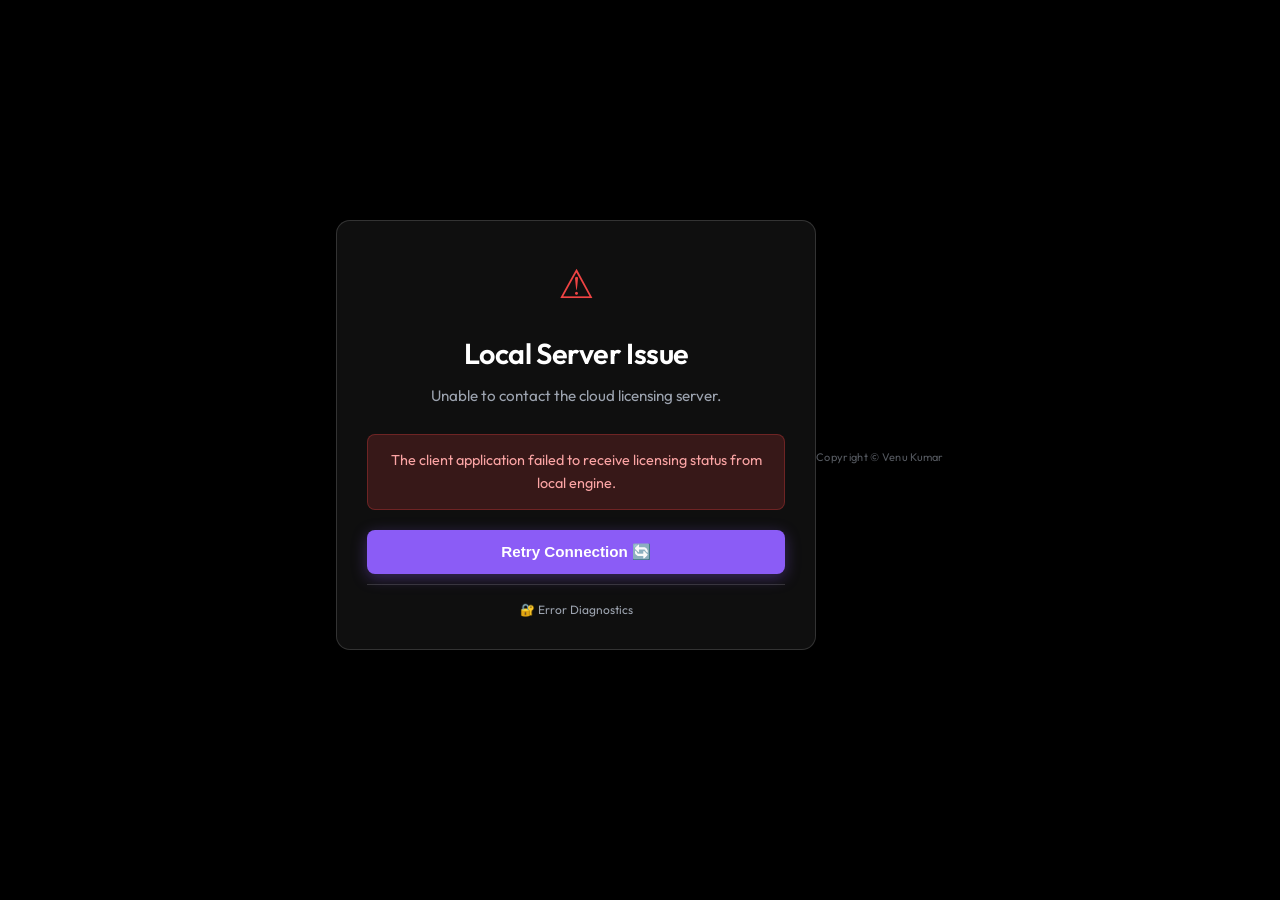
==== templates/index.html @ ab2b75ed "Add subtle Venu Kumar copyright branding footer to login, app sidebar, and review desk layout" ====
<!DOCTYPE html>
<html lang="en">
<head>
    <meta charset="UTF-8">
    <meta name="viewport" content="width=device-width, initial-scale=1.0">
    <title>Tally Automation Suite</title>
    <!-- Font fallback layout for robust offline operations -->
    <style>
        @import url('https://fonts.googleapis.com/css2?family=Outfit:wght@300;400;500;600;700&family=Plus+Jakarta+Sans:wght@300;400;500;600;700&display=swap');
    </style>
    <link rel="stylesheet" href="/static/css/style.css?v=2.2.3">
    <style>
        /* Tally selected row golden highlight */
        .review-row.tally-selected {
            background-color: #feebc8 !important; /* Soft warm orange-cream selection */
            color: #2d3748 !important;
        }
        .review-row:hover {
            background-color: #f7fafc;
        }
        /* Autocomplete dropdown styles */
        .ledger-autocomplete-item {
            padding: 8px 12px;
            cursor: pointer;
            border-bottom: 1px solid #eeeeee;
            font-size: 0.8rem;
            color: #333333;
            background: #ffffff;
            text-align: left;
        }
        .ledger-autocomplete-item:hover, .ledger-autocomplete-item.active {
            background-color: #002d5a;
            color: #ffffff;
        }

        /* Sidebar Minimized Mode for Review Desk */
        .app-layout.sidebar-minimized {
            grid-template-columns: 75px 1fr !important;
        }
        .app-layout.sidebar-minimized .app-sidebar {
            padding: 20px 8px !important;
            align-items: center;
        }
        .app-layout.sidebar-minimized .brand-text {
            display: none !important;
        }
        .app-layout.sidebar-minimized .nav-item span:not(.nav-icon) {
            display: none !important;
        }
        .app-layout.sidebar-minimized .nav-item {
            padding: 12px !important;
            justify-content: center;
            width: 100%;
        }
        .app-layout.sidebar-minimized .logo {
            margin: 0 auto;
        }
        .app-layout.sidebar-minimized .sidebar-footer {
            display: none !important;
        }

        /* Expand review pane to cover entire page padding and margins */
        .app-layout.review-mode-active .app-content {
            padding: 0 !important;
            overflow-y: hidden !important;
            height: 100vh !important;
        }

        /* Tally Button Panel Classes */
        .tally-btn-key {
            display: flex;
            width: 100%;
            background: #f4f6f9;
            border: 1px solid #cbd5e0;
            border-radius: 4px;
            margin-bottom: 6px;
            font-size: 0.78rem;
            cursor: pointer;
            overflow: hidden;
            text-align: left;
            box-shadow: 0 1px 2px rgba(0,0,0,0.05);
            padding: 0 !important;
        }
        .tally-btn-key:hover {
            background: #e2e8f0;
        }
        .tally-btn-shortcut {
            width: 45px;
            background: #cbd5e0;
            color: #2d3748;
            font-weight: bold;
            padding: 6px 4px;
            text-align: center;
            border-right: 1px solid #cbd5e0;
            font-family: monospace;
            flex-shrink: 0;
        }
        .tally-btn-label {
            flex: 1;
            padding: 6px 8px;
            color: #1a202c;
            font-weight: 500;
            white-space: nowrap;
            overflow: hidden;
            text-overflow: ellipsis;
        }

        /* Tally Modal Dialog Overlay styling */
        .tally-modal-overlay {
            position: fixed;
            top: 0;
            left: 0;
            right: 0;
            bottom: 0;
            background: rgba(0, 0, 0, 0.45);
            display: flex;
            justify-content: center;
            align-items: center;
            z-index: 1000;
        }
        .tally-modal-card {
            background: #ffffff;
            border: 2px solid #002d5a;
            border-radius: 6px;
            box-shadow: 0 4px 20px rgba(0, 0, 0, 0.25);
            width: 420px;
            padding: 16px 20px;
            color: #333333;
            text-align: left;
        }
        .tally-modal-header {
            font-weight: bold;
            color: #002d5a;
            border-bottom: 1px solid #e2e8f0;
            padding-bottom: 8px;
            margin-bottom: 12px;
            font-size: 0.92rem;
        }
        .tally-modal-body {
            margin-bottom: 15px;
            font-size: 0.85rem;
        }
        .tally-modal-body label {
            display: block;
            margin-bottom: 6px;
            font-weight: 500;
            color: #4a5568;
        }
        .tally-modal-body input, .tally-modal-body select {
            width: 100%;
            padding: 6px 10px;
            border: 1px solid #cccccc;
            border-radius: 4px;
            box-sizing: border-box;
            background: #ffffff;
            color: #333333;
            font-size: 0.85rem;
            margin-bottom: 10px;
        }
        .tally-modal-footer {
            display: flex;
            justify-content: flex-end;
            gap: 8px;
        }
        .tally-modal-footer button {
            padding: 6px 16px;
            font-size: 0.8rem;
            border-radius: 4px;
            cursor: pointer;
        }
    </style>
</head>
<body>

    <!-- ========================================== -->
    <!-- LICENSE ACTIVATION OVERLAY (LOCK SCREEN)   -->
    <!-- ========================================== -->
    <div id="license-overlay" class="overlay hidden">
        <!-- 1. LOADING STATUS SCREEN -->
        <div id="lic-state-loading" class="glass-card activation-box animate-fade-in">
            <div class="activation-header">
                <div class="spinner" style="border: 4px solid rgba(255, 255, 255, 0.05); width: 50px; height: 50px; border-radius: 50%; border-left-color: #8b5cf6; animation: spin 1s linear infinite; margin: 0 auto 20px auto;"></div>
                <h2>Checking Activation Status</h2>
                <p style="color: var(--text-muted);">Connecting to the cloud licensing server...</p>
            </div>
            <div class="activation-body" style="text-align: center;">
                <p>Establishing secure connection. This may take up to 60 seconds.</p>
                <div id="lic-loading-timer" style="font-size: 1.2rem; font-weight: bold; margin-top: 10px; color: #8b5cf6;">Connecting...</div>
            </div>
            <div class="activation-footer">
                <span>🔐 Cloud Licensing Protocol (v2.1.0)</span>
            </div>
        </div>

        <!-- 2. CONNECTION ERROR SCREEN -->
        <div id="lic-state-error" class="glass-card activation-box animate-fade-in hidden">
            <div class="activation-header">
                <span class="icon-pulse" style="color: #ef4444; font-size: 2.5rem; display: block; margin-bottom: 15px;">⚠️</span>
                <h2 id="lic-error-title">Connection Issue</h2>
                <p id="lic-error-subtitle" style="color: var(--text-muted);">Unable to contact the cloud licensing server.</p>
            </div>
            <div class="activation-body">
                <div id="lic-error-message" class="alert alert-danger" style="margin-bottom: 20px; word-break: break-word;">
                    Please check your internet connection and try again.
                </div>
                <button class="btn btn-primary btn-block" onclick="retryLicenseConnection()">Retry Connection 🔄</button>
            </div>
            <div class="activation-footer">
                <span>🔐 Error Diagnostics</span>
            </div>
        </div>

        <!-- 3. UNIFIED LICENSING PORTAL (LOGIN, REGISTER CONSOLES) -->
        <div id="lic-state-portal" class="glass-card activation-box animate-fade-in hidden" style="max-width: 460px; width: 100%; padding: 24px 30px;">
            <div class="activation-header" style="margin-bottom: 15px;">
                <h2 style="font-weight: 600; font-size: 1.35rem; letter-spacing: -0.5px;">Tally Automation Suite</h2>
                <p style="color: var(--text-muted); font-size: 0.85rem; margin-bottom: 0;">Licensing & Activation Control Portal</p>
            </div>
            
            <!-- PORTAL NAVIGATION TABS -->
            <div class="portal-tabs" style="display: flex; gap: 8px; margin-bottom: 15px; border-bottom: 1px solid rgba(255,255,255,0.08); padding-bottom: 8px;">
                <button class="portal-tab-btn active" id="btn-tab-login" onclick="switchLandingTab('landing-login')" style="flex: 1; padding: 8px; background: none; border: none; color: var(--text-muted); cursor: pointer; font-weight: 500; font-size: 0.85rem; border-radius: 6px; transition: all 0.2s;">
                    Login Console
                </button>
                <button class="portal-tab-btn" id="btn-tab-register" onclick="switchLandingTab('landing-register')" style="flex: 1; padding: 8px; background: none; border: none; color: var(--text-muted); cursor: pointer; font-weight: 500; font-size: 0.85rem; border-radius: 6px; transition: all 0.2s;">
                    Register Console
                </button>
            </div>
            
            <div class="activation-body" style="min-height: 250px; display: flex; flex-direction: column; justify-content: space-between;">
                <!-- CONSOLE 1: LOGIN CONSOLE -->
                <div id="landing-login" class="landing-tab-content">
                    <div style="text-align: center; margin-bottom: 15px;">
                        
                        <h3 style="font-size: 1.1rem; color: #ffffff; margin-bottom: 8px;">Customer Log In</h3>
                        <p style="color: var(--text-muted); font-size: 0.85rem; line-height: 1.4;">
                            Enter your License Key below to activate and log in.
                        </p>
                    </div>

                    <div class="form-group" style="margin-bottom: 15px;">
                        <label for="lic-user-key" style="font-size: 0.75rem; text-align: left; display: block; margin-bottom: 4px; color: var(--text-muted);">License Key / ID</label>
                        <input type="text" id="lic-user-key" placeholder="Enter License Key (e.g. LIC-...)" style="width: 100%; box-sizing: border-box; text-align: left; padding: 10px; border-radius: 6px; background: rgba(0,0,0,0.2); border: 1px solid rgba(255,255,255,0.1); color: white; font-size: 0.9rem;">
                    </div>
                    
                    <div style="margin-top: 15px;">
                        <button id="lic-verify-btn" class="btn btn-primary btn-block" onclick="verifyDeviceLogin()" style="padding: 12px;">Verify & Log In</button>
                    </div>
                    <div id="login-console-status" class="alert alert-info hidden animate-fade-in" style="margin-top: 15px; font-size: 0.85rem; text-align: center;"></div>
                </div>
                
                <!-- CONSOLE 2: REGISTER CONSOLE -->
                <div id="landing-register" class="landing-tab-content hidden">
                    <div style="text-align: center; margin-bottom: 12px;">
                        <span style="font-size: 1.8rem; display: block; margin-bottom: 4px;"></span>
                        <h3 style="font-size: 1.05rem; color: #ffffff; margin-bottom: 2px;">Request Activation</h3>
                        <p style="color: var(--text-muted); font-size: 0.78rem; line-height: 1.3; margin-bottom: 8px;">
                            Enter your details below to request a subscription license.
                        </p>
                    </div>

                    <!-- Row 1: Two Columns (Full Name & Phone Number) -->
                    <div style="display: flex; gap: 10px; margin-bottom: 8px;">
                        <div class="form-group" style="flex: 1;">
                            <label for="reg-user-name" style="font-size: 0.7rem; text-align: left; display: block; margin-bottom: 2px; color: var(--text-muted);">Full Name</label>
                            <input type="text" id="reg-user-name" placeholder="Enter your name" style="width: 100%; box-sizing: border-box; text-align: left; padding: 7px 10px; border-radius: 6px; background: rgba(0,0,0,0.2); border: 1px solid rgba(255,255,255,0.1); color: white; font-size: 0.82rem;">
                        </div>
                        <div class="form-group" style="flex: 1;">
                            <label for="reg-user-phone" style="font-size: 0.7rem; text-align: left; display: block; margin-bottom: 2px; color: var(--text-muted);">Phone Number</label>
                            <input type="text" id="reg-user-phone" placeholder="Enter 10-digit phone number" style="width: 100%; box-sizing: border-box; text-align: left; padding: 7px 10px; border-radius: 6px; background: rgba(0,0,0,0.2); border: 1px solid rgba(255,255,255,0.1); color: white; font-size: 0.82rem;">
                        </div>
                    </div>

                    <!-- Row 2: Full Width (Email Address) -->
                    <div class="form-group" style="margin-bottom: 8px;">
                        <label for="reg-user-email" style="font-size: 0.7rem; text-align: left; display: block; margin-bottom: 2px; color: var(--text-muted);">Email Address</label>
                        <input type="email" id="reg-user-email" placeholder="Enter email address" style="width: 100%; box-sizing: border-box; text-align: left; padding: 7px 10px; border-radius: 6px; background: rgba(0,0,0,0.2); border: 1px solid rgba(255,255,255,0.1); color: white; font-size: 0.82rem;">
                    </div>
                    
                    <!-- Row 3: Full Width (Machine fingerprint) -->
                    <div class="signature-container" style="margin-bottom: 10px;">
                        <label style="font-size: 0.7rem; color: var(--text-muted);">Machine Fingerprint (Auto-Filled):</label>
                        <div class="signature-badge" style="display: flex; align-items: center; justify-content: space-between; background: rgba(255,255,255,0.03); padding: 5px 8px; border-radius: 6px; border: 1px solid rgba(255,255,255,0.08); margin-top: 2px;">
                            <span id="machine-sig-display" style="font-family: monospace; font-size: 0.85rem; color: #ffffff; letter-spacing: 0.5px;">FETCHING-SIG...</span>
                            <button onclick="copySignature()" title="Copy Signature" class="btn-copy" style="background: none; border: none; color: var(--text-muted); cursor: pointer; padding: 2px; display: flex; align-items: center;">
                                <svg viewBox="0 0 24 24" width="12" height="12" stroke="currentColor" stroke-width="2" fill="none" stroke-linecap="round" stroke-linejoin="round"><rect x="9" y="9" width="13" height="13" rx="2" ry="2"></rect><path d="M5 15H4a2 2 0 0 1-2-2V4a2 2 0 0 1 2-2h9a2 2 0 0 1 2 2v1"></path></svg>
                            </button>
                        </div>
                    </div>
                    
                    <div style="display: flex; gap: 8px; margin-bottom: 8px;">
                        <button class="btn btn-primary" id="btn-request-register" onclick="requestRegistration()" style="flex: 1; padding: 9px; font-size: 0.82rem;">Request Registration</button>
                    </div>
                    <div id="register-console-status" class="alert alert-info hidden animate-fade-in" style="margin-top: 8px; font-size: 0.78rem; text-align: center; padding: 8px;"></div>
                </div>
            </div>
            
            <div class="activation-footer" style="margin-top: 15px; border-top: 1px solid rgba(255,255,255,0.05); padding-top: 10px; display: flex; justify-content: space-between; font-size: 0.7rem; color: var(--text-muted);">
                <span>🔐 Secure Licensing Protocol</span>
                <span>v2.1.0</span>
            </div>
        </div>

        <!-- Subtle Copyright under the portal -->
        <div style="text-align: center; color: var(--text-muted); font-size: 11px; margin-top: 15px; font-weight: 400; opacity: 0.55; letter-spacing: 0.3px; user-select: none;">
            Copyright &copy; Venu Kumar
        </div>
    </div>

    <!-- ========================================== -->
    <!-- MAIN APPLICATION WORKSPACE                 -->
    <!-- ========================================== -->
    <div id="app-workspace" class="app-layout hidden">
        
        <!-- SIDEBAR NAVIGATION -->
        <aside class="app-sidebar">
            <div class="brand">
                <div class="logo">🎛️</div>
                <div class="brand-text">
                    <h1>Tally Suite</h1>
                    <span>AUTOMATION ENGINE</span>
                </div>
            </div>
            
            <nav class="sidebar-nav">
                <a href="#bank-tab" class="nav-item active" onclick="switchTab('bank-tab')">
                    <span class="nav-icon" style="font-weight: bold; width: 20px; display: inline-block; text-align: center;">B</span>
                    <span>Bank Statement</span>
                </a>
                <a href="/review" class="nav-item">
                    <span class="nav-icon" style="font-weight: bold; width: 20px; display: inline-block; text-align: center;">R</span>
                    <span>Review Desk</span>
                </a>

                <a href="#cash-tab" class="nav-item" onclick="switchTab('cash-tab')">
                    <span class="nav-icon" style="font-weight: bold; width: 20px; display: inline-block; text-align: center;">A</span>
                    <span>Ashramam Ledger</span>
                </a>
                <a href="#formats-tab" class="nav-item" onclick="switchTab('formats-tab')">
                    <span class="nav-icon" style="font-weight: bold; width: 20px; display: inline-block; text-align: center;">F</span>
                    <span>Supported Formats</span>
                </a>
                <a href="#lexicon-tab" class="nav-item" onclick="switchTab('lexicon-tab')">
                    <span class="nav-icon" style="font-weight: bold; width: 20px; display: inline-block; text-align: center;">D</span>
                    <span>Name Translation Dictionary</span>
                </a>
                <a href="#license-tab" class="nav-item" onclick="switchTab('license-tab')">
                    <span class="nav-icon" style="font-weight: bold; width: 20px; display: inline-block; text-align: center;">L</span>
                    <span>License & Status</span>
                </a>
            </nav>
            
            <div class="sidebar-footer" style="display: flex; flex-direction: column; gap: 8px;">
                <div class="user-status-widget" style="margin-bottom: 0;">
                    <div class="status-indicator"></div>
                    <div>
                        <p class="status-title">Activated Copy</p>
                        <p id="license-expiry-side" class="status-sub">Lifetime</p>
                    </div>
                </div>
                <div style="font-size: 10px; color: var(--text-muted); opacity: 0.55; text-align: center; margin-top: 2px; font-weight: 400; letter-spacing: 0.3px; user-select: none;">
                    Copyright &copy; Venu Kumar
                </div>
            </div>
        </aside>

        <!-- MAIN WINDOW VIEWPORT -->
        <main class="app-content">
            
            <!-- SECTION 1: BANK STATEMENT CONVERTER -->
            <section id="bank-tab" class="tab-pane active animate-fade-in">
                <header class="section-header">
                    <h2>Bank Statement to Tally Converter</h2>
                    <p>Load your State Bank of India (SBI) or Bank of Baroda (BOB) bank statements and convert them to Tally XML files for easy import.</p>
                </header>
                
                <div class="grid-2-1">
                    <!-- LEFT COLUMN: INPUT CONTROLS -->
                    <div class="glass-card">
                        <h3>1. Import Settings</h3>
                        <div class="form-grid">
                            <div class="form-group">
                                <label for="bank-type-select">Select Bank</label>
                                <select id="bank-type-select" onchange="handleBankTypeChange()">
                                    <option value="State Bank of India (SBI)">State Bank of India (SBI)</option>
                                    <option value="Bank of Baroda (BOB)">Bank of Baroda (BOB)</option>
                                    <option value="Axis Bank">Axis Bank</option>
                                    <option value="Hybrid Generic">Hybrid Generic (NEW)</option>
                                </select>
                            </div>
                            
                            <div class="form-group hidden" id="hybrid-layout-group">
                                <label for="hybrid-layout-select">Saved Layout Template</label>
                                <select id="hybrid-layout-select" onchange="applySavedLayout()">
                                    <option value="">-- No Layout (Auto-Detect) --</option>
                                </select>
                            </div>
                            
                            <div class="form-group">
                                <label for="strategy-select">Conversion Mode</label>
                                <select id="strategy-select" onchange="toggleDateFilter('bank')">
                                    <option value="Full bank statement">Full bank statement</option>
                                    <option value="Incomplete statement (Continuation)">Incomplete statement (Continuation)</option>
                                </select>
                            </div>
                            
                            <div id="bank-date-filter-group" class="form-group hidden">
                                <label for="bank-cutoff-date">Start Date (Convert transactions on or after this date)</label>
                                <input type="date" id="bank-cutoff-date" value="2025-04-01">
                            </div>

                            <div id="bank-prev-balance-group" class="form-group">
                                <label for="bank-prev-balance">Opening / Previous Balance</label>
                                <input type="text" id="bank-prev-balance" placeholder="0.00" value="0.00">
                            </div>
                        </div>

                        <div class="divider"></div>

                        <h3>2. Select Bank Statement PDF</h3>
                        <div id="bank-dropzone" class="dropzone">
                            <input type="file" id="bank-file-input" accept=".pdf" class="hidden-input" onchange="handleFileSelect('bank')">
                            <div class="dropzone-text">
                                <span class="dropzone-icon">📥</span>
                                <p class="dropzone-title">Drag & drop your bank statement PDF here</p>
                                <p class="dropzone-sub">or click to browse your folders</p>
                            </div>
                            <div id="bank-file-badge" class="file-badge hidden">
                                <span class="file-icon">📄</span>
                                <span id="bank-file-name" class="file-name">filename.pdf</span>
                                <button onclick="clearFile('bank')" class="btn-clear">&times;</button>
                            </div>
                        </div>

                        <div class="divider"></div>

                        <div class="form-grid">
                            <div class="form-group">
                                <label for="bank-debit-ledger">Bank Ledger Name (as written in Tally Prime)</label>
                                <input type="text" id="bank-debit-ledger" placeholder="e.g. STATE BANK OF INDIA" value="STATE BANK OF INDIA">
                            </div>
                            <div class="form-group">
                                <label for="bank-credit-ledger">Transaction Ledger Name (as written in Tally Prime)</label>
                                <input type="text" id="bank-credit-ledger" placeholder="e.g. Suspense" value="Suspense">
                            </div>
                        </div>
                        
                        <div class="actions-bar">
                            <button id="btn-convert-bank" class="btn btn-primary btn-block" onclick="runBankConversion()">
                                <span id="bank-btn-text">Convert PDF to Tally XML </span>
                                <span id="bank-spinner" class="spinner-small hidden"></span>
                            </button>
                        </div>
                    </div>

                    <!-- RIGHT COLUMN: QUICK INFO -->
                    <div class="sidebar-info">
                        <div class="glass-card gradient-border-card">
                            <h3>🔍 Automatic Safety Checks</h3>
                            <p>This app does not guess text. It reads the direct text inside the PDF and runs 3 automatic checks to ensure 100% accuracy:</p>
                            <ul class="benefit-list">
                                <li><strong>1. Total Amount Check:</strong> Double checks that transaction counts and overall totals match the PDF exactly.</li>
                                <li><strong>2. Line-by-Line Check:</strong> Inspects dates, amounts, and directions (Deposits/Withdrawals) for every entry.</li>
                                <li><strong>3. Order Check (No Skips):</strong> Prevents duplicate entries or skipped lines in Tally.</li>
                            </ul>
                        </div>
                        <div class="glass-card status-msg-box" id="bank-status-info">
                            <p class="neutral-status">Waiting for bank statement file...</p>
                        </div>
                    </div>
                </div>

                <!-- BOTTOM AREA: RESULTS DISPLAY -->
                <div id="bank-results" class="results-container hidden animate-fade-in">
                    <div class="glass-card">
                        <div class="results-header">
                            <h3> Conversion Summary & Check Results</h3>
                            <span class="badge success" id="bank-audit-badge">VERIFIED & MATCHED</span>
                        </div>
                        
                        <div class="metrics-strip">
                            <div class="metric-card">
                                <span class="metric-label">Total Transactions</span>
                                <span class="metric-value" id="m-bank-count">0</span>
                            </div>
                            <div class="metric-card">
                                <span class="metric-label">Total Deposits (Incoming Money)</span>
                                <span class="metric-value text-success" id="m-bank-inflow">₹ 0.00</span>
                            </div>
                            <div class="metric-card">
                                <span class="metric-label">Total Withdrawals (Outgoing Money)</span>
                                <span class="metric-value text-danger" id="m-bank-outflow">₹ 0.00</span>
                            </div>
                            <div class="metric-card">
                                <span class="metric-label">Calculated Closing Balance</span>
                                <span class="metric-value" id="m-bank-closing">₹ 0.00</span>
                            </div>
                        </div>

                        <div class="divider"></div>

                        <!-- EXPORT DESK -->
                        <div class="export-deck">
                            <div class="export-widget">
                                <h4>XML File for Tally Import</h4>
                                <p>Ready-to-use XML file to import directly into your Tally Prime books.</p>
                                <button onclick="triggerDownload('xml_bank')" class="btn btn-primary btn-block">Download Tally XML (.xml)</button>
                            </div>
                            <div class="export-widget">
                                <h4>Excel File for Checking</h4>
                                <p>An Excel spreadsheet to preview transactions, ledger assignments, and running balances.</p>
                                <button onclick="triggerDownload('xlsx_bank')" class="btn btn-secondary btn-block">Download Excel Preview (.xlsx)</button>
                            </div>
                        </div>

                        <div class="divider"></div>

                        <!-- TALLY PRIME VOUCHER PREVIEW -->
                        <div class="table-section">
                            <h4>Tally Prime Voucher View & Analysis</h4>
                            <p style="font-size: 0.78rem; color: var(--text-muted); margin-bottom: 12px;">Simulates how transaction journals will render and calculate inside Tally Prime.</p>
                            
                            <!-- View Selector Tabs -->
                            <div class="view-tabs" style="display: flex; gap: 8px; margin-bottom: 12px; border-bottom: 1px solid rgba(255,255,255,0.06); padding-bottom: 8px;">
                                <button class="btn btn-secondary btn-sm active" id="btn-tally-view-vouchers" onclick="switchTallyPreviewTab('vouchers')" style="font-size: 0.75rem; padding: 4px 10px;">All Vouchers</button>
                                <button class="btn btn-secondary btn-sm" id="btn-tally-view-monthly" onclick="switchTallyPreviewTab('monthly')" style="font-size: 0.75rem; padding: 4px 10px;">Monthly Summary Analysis</button>
                            </div>

                            <!-- TAB 1: ALL VOUCHERS -->
                            <div id="tally-tab-vouchers-container" class="table-wrapper" style="max-height: 400px; overflow-y: auto;">
                                <table id="bank-tally-preview-table">
                                    <thead>
                                        <tr>
                                            <th>Date</th>
                                            <th>Particulars</th>
                                            <th>Vch Type</th>
                                            <th>Vch No.</th>
                                            <th>Debit</th>
                                            <th>Credit</th>
                                        </tr>
                                    </thead>
                                    <tbody>
                                        <!-- Injected dynamically by JS -->
                                    </tbody>
                                </table>
                            </div>

                            <!-- TAB 2: DYNAMIC MONTHLY SUMMARY -->
                            <div id="tally-tab-monthly-container" class="table-wrapper hidden" style="max-height: 400px; overflow-y: auto;">
                                <table id="bank-dynamic-monthly-table">
                                    <thead>
                                        <tr>
                                            <th>Month</th>
                                            <th>Received (Debit)</th>
                                            <th>Spent (Credit)</th>
                                            <th>Closing Balance</th>
                                        </tr>
                                    </thead>
                                    <tbody>
                                        <!-- Injected dynamically by JS -->
                                    </tbody>
                                </table>
                            </div>
                        </div>

                        <div class="divider"></div>

                        <!-- MONTHLY BAR CHART -->
                        <div class="chart-section">
                            <h4> Monthly Inflow vs Outflow Comparison</h4>
                            <div class="chart-container" id="bank-chart-canvas">
                                <!-- SVG Chart injected here -->
                            </div>
                        </div>

                        <div class="divider"></div>

                        <!-- LEDGER DATAGRID -->
                        <div class="table-section">
                            <h4> Month-by-Month Summary Table</h4>
                            <div class="table-wrapper">
                                <table id="bank-summary-table">
                                    <thead>
                                        <tr>
                                            <th>Month</th>
                                            <th>Transaction Count</th>
                                            <th>Opening Balance</th>
                                            <th>Received (₹)</th>
                                            <th>Spent (₹)</th>
                                            <th>Closing Balance</th>
                                            <th>Verification Check</th>
                                        </tr>
                                    </thead>
                                    <tbody>
                                        <!-- Rows injected by JavaScript -->
                                    </tbody>
                                </table>
                            </div>
                        </div>
                    </div>
                </div>
            </section>


            <!-- SECTION 2: ASHRAMAM CASH RECEIPTS LEDGER -->
            <section id="cash-tab" class="tab-pane hidden animate-fade-in">
                <header class="section-header">
                    <h2>Ashramam Cash Receipts</h2>
                    <p>Upload cash receipts files, automatically translate names from Telugu to English, and review translation lists.</p>
                </header>

                <div class="grid-2-1">
                    <!-- LEFT COLUMN: INPUT CONTROLS -->
                    <div class="glass-card">
                        <h3>1. Import Settings</h3>
                        <div class="form-grid">
                            <div class="form-group">
                                <label for="cash-cutoff-date">Convert entries from this date onwards</label>
                                <input type="date" id="cash-cutoff-date" value="2025-04-01">
                            </div>
                            <div class="form-group">
                                <label for="cash-debit-ledger">Debit Ledger (Cash Account)</label>
                                <input type="text" id="cash-debit-ledger" value="Cash">
                            </div>
                            <div class="form-group">
                                <label for="cash-credit-ledger">Credit Ledger (Donation Ledger)</label>
                                <input type="text" id="cash-credit-ledger" value="Annadana Prasadam Donations Received">
                            </div>
                        </div>

                        <div class="divider"></div>

                        <h3>2. Select Receipts Excel File (.xlsx / .csv)</h3>
                        <div id="cash-dropzone" class="dropzone">
                            <input type="file" id="cash-file-input" accept=".xlsx, .xls, .csv" class="hidden-input" onchange="handleFileSelect('cash')">
                            <div class="dropzone-text">
                                <span class="dropzone-icon">📁</span>
                                <p class="dropzone-title">Drag & drop your Excel cash sheet here</p>
                                <p class="dropzone-sub">or click to browse your folders</p>
                            </div>
                            <div id="cash-file-badge" class="file-badge hidden">
                                <span class="file-icon"></span>
                                <span id="cash-file-name" class="file-name">ledger.xlsx</span>
                                <button onclick="clearFile('cash')" class="btn-clear">&times;</button>
                            </div>
                        </div>
                        
                        <div class="actions-bar">
                            <button id="btn-convert-cash" class="btn btn-primary btn-block" onclick="runCashConversion()">
                                <span id="cash-btn-text">Convert Receipts to Tally </span>
                                <span id="cash-spinner" class="spinner-small hidden"></span>
                            </button>
                        </div>
                    </div>

                    <!-- RIGHT COLUMN: TRANSLATION INFO -->
                    <div class="sidebar-info">
                        <div class="glass-card gradient-border-card">
                            <h3>📜 Telugu to English Translation</h3>
                            <p>The system automatically translates donor names written in Telugu script to English letters.</p>
                            <p>Any names that look unusual or need careful spelling checks are shown below for you to review and correct if needed.</p>
                        </div>
                        <div class="glass-card status-msg-box" id="cash-status-info">
                            <p class="neutral-status">Waiting for cash receipts file...</p>
                        </div>
                    </div>
                </div>

                <!-- BOTTOM AREA: TRANSLATION DESK & RESULTS -->
                <div id="cash-results" class="results-container hidden animate-fade-in">
                    <!-- TRANSLATION WORKSPACE -->
                    <div class="glass-card" id="translation-desk-card">
                        <h3> Name Translation Review Desk</h3>
                        <p class="card-desc">Review and correct Telugu-to-English translations from the spreadsheet before saving your final files.</p>
                        
                        <div class="tabs-sub">
                            <button class="btn-subtab active" onclick="switchSubTab('subtab-critical')">
                                ⚠️ Names Needing Review (<span id="count-critical-flags">0</span>)
                            </button>
                            <button class="btn-subtab" onclick="switchSubTab('subtab-all')">
                                🗂️ View All Mapped Names (<span id="count-all-donors">0</span>)
                            </button>
                        </div>

                        <!-- SUBTAB 1: NAMES NEEDING REVIEW -->
                        <div id="subtab-critical" class="subtab-pane active">
                            <div class="alert alert-info">
                                💡 <strong>Spelling review:</strong> Review accented characters or long names. Correcting a name will update your name translation dictionary for future conversions.
                            </div>
                            <div class="table-editor-wrapper">
                                <table id="cash-flags-table">
                                    <thead>
                                        <tr>
                                            <th>Original Telugu Input</th>
                                            <th>English Translation (Editable)</th>
                                        </tr>
                                    </thead>
                                    <tbody>
                                        <!-- Editable rows injected here -->
                                    </tbody>
                                </table>
                            </div>
                        </div>

                        <!-- SUBTAB 2: ALL DIRECTORY REVIEW -->
                        <div id="subtab-all" class="subtab-pane hidden">
                            <div class="search-bar-container">
                                <input type="text" id="directory-search-input" placeholder="Search names..." onkeyup="filterDirectoryTable()">
                            </div>
                            <div class="table-editor-wrapper">
                                <table id="cash-directory-table">
                                    <thead>
                                        <tr>
                                            <th>Original Telugu Input</th>
                                            <th>English Translation (Editable)</th>
                                        </tr>
                                    </thead>
                                    <tbody>
                                        <!-- Editable rows injected here -->
                                    </tbody>
                                </table>
                            </div>
                        </div>

                        <div class="actions-bar mt-2">
                            <button class="btn btn-secondary" onclick="saveTranslationDesk()">
                                Save Changes & Update List 💾
                            </button>
                        </div>
                    </div>

                    <!-- METRICS & EXPORTS -->
                    <div class="glass-card">
                        <div class="results-header">
                            <h3> Ingested Cash Data Metrics</h3>
                            <span class="badge success">🟢 INGESTED SUCCESSFULLY</span>
                        </div>

                        <div class="metrics-strip">
                            <div class="metric-card">
                                <span class="metric-label">Voucher Receipts Created</span>
                                <span class="metric-value" id="m-cash-count">0</span>
                            </div>
                            <div class="metric-card">
                                <span class="metric-label">Cumulative Money In</span>
                                <span class="metric-value text-success" id="m-cash-total">₹ 0.00</span>
                            </div>
                        </div>

                        <div class="divider"></div>

                        <!-- DOWNLOAD DECKS -->
                        <div class="export-deck">
                            <div class="export-widget">
                                <h4>Tally XML Receipts File</h4>
                                <p>Ready-to-use XML file containing all cash receipts to import into Tally.</p>
                                <button onclick="triggerDownload('xml_cash')" class="btn btn-primary btn-block">Download Receipts XML (.xml)</button>
                            </div>
                            <div class="export-widget">
                                <h4>Excel Preview Workbook</h4>
                                <p>Excel file showing transactions separated by month for verification.</p>
                                <button onclick="triggerDownload('xlsx_cash')" class="btn btn-secondary btn-block">Download Excel Preview (.xlsx)</button>
                            </div>
                        </div>

                        <div class="divider"></div>

                        <!-- CHART -->
                        <div class="chart-section">
                            <h4> Month-by-Month Receipts Collections</h4>
                            <div class="chart-container" id="cash-chart-canvas">
                                <!-- SVG Chart injected by JS -->
                            </div>
                        </div>

                        <div class="divider"></div>

                        <!-- DATAGRID -->
                        <div class="table-section">
                            <h4> Monthly Collections Summary Table</h4>
                            <div class="table-wrapper">
                                <table id="cash-summary-table">
                                    <thead>
                                        <tr>
                                            <th>Month</th>
                                            <th>Transaction Count</th>
                                            <th>Amount Collected (₹)</th>
                                            <th>Verification Status</th>
                                        </tr>
                                    </thead>
                                    <tbody>
                                        <!-- Injected by JS -->
                                    </tbody>
                                </table>
                            </div>
                        </div>
                    </div>
                </div>
            </section>

            <!-- SECTION 3: SUPPORTED FORMATS -->
            <section id="formats-tab" class="tab-pane hidden animate-fade-in">
                <header class="section-header">
                    <h2>Supported Formats Guide</h2>
                    <p>Learn which bank statement formats and Excel layouts are supported by the converter engine.</p>
                </header>

                <div class="alert alert-danger" style="margin-bottom: 25px; border-left: 5px solid #ef4444; background: rgba(239, 68, 68, 0.1); padding: 15px; border-radius: 8px;">
                    <strong>Text-Copyable PDFs ONLY (No Scanned Documents):</strong> Only upload digital PDFs where you can select and copy the text. Scanned images, mobile phone photos, or photocopy PDFs are NOT supported because this app runs offline and does not use visual character guessing (OCR).
                </div>

                <div class="glass-card" style="margin-bottom: 25px;">
                    <h3> Bank of Baroda (BOB) Statements</h3>
                    <p>The app supports standard BOB digital e-statements. The system reads them using these rules:</p>
                    <ul class="benefit-list" style="margin-left: 20px; margin-top: 10px;">
                        <li><strong>Date Format:</strong> Must be in the format <code>DD-MM-YYYY</code> (e.g. <code>02-04-2025</code>).</li>
                        <li><strong>Columns:</strong> The statement must have columns for: Transaction Date, Value Date, Description/Narration, Amount (Withdrawal/Deposit), and Running Balance.</li>
                        <li><strong>Running Balance:</strong> Running balance must end with a clean <code>Cr</code> or <code>Dr</code> marker.</li>
                        <li><strong>Opening Balance:</strong> The parser searches for the exact phrase "Opening Balance" to extract the starting balance.</li>
                    </ul>
                </div>

                <div class="glass-card" style="margin-bottom: 25px;">
                    <h3> State Bank of India (SBI) Statements</h3>
                    <p>The system automatically supports <strong>4 different formats</strong> of digital SBI statements:</p>
                    
                    <div style="display: grid; grid-template-columns: 1fr 1fr; gap: 20px; margin-top: 15px;">
                        <div style="background: rgba(255, 255, 255, 0.02); padding: 15px; border-radius: 8px; border: 1px solid rgba(255, 255, 255, 0.05);">
                            <h4 style="color: #8b5cf6; margin-top: 0;">1. Corporate Tabular Format (Branch Code)</h4>
                            <p style="font-size: 0.9rem; color: #9ca3af;">Used for corporate accounts. It contains columns: 
                            <code>[Txn Date] [Value Date] [Description] [Ref No/Cheque No] [Branch Code] [Debit] [Credit] [Balance]</code>.</p>
                            <p style="font-size: 0.9rem; color: #9ca3af; margin-top: 8px;"><strong>Dates:</strong> <code>DD/MM/YYYY</code> (e.g. <code>15/05/2025</code>).</p>
                        </div>
                        
                        <div style="background: rgba(255, 255, 255, 0.02); padding: 15px; border-radius: 8px; border: 1px solid rgba(255, 255, 255, 0.05);">
                            <h4 style="color: #8b5cf6; margin-top: 0;">2. Standard Numeric Slash Format</h4>
                            <p style="font-size: 0.9rem; color: #9ca3af;">Standard personal account e-statement format with columns separated by slashes in the dates.</p>
                            <p style="font-size: 0.9rem; color: #9ca3af; margin-top: 8px;"><strong>Dates:</strong> <code>DD/MM/YYYY</code> (e.g. <code>11/01/2026</code>).</p>
                        </div>
                        
                        <div style="background: rgba(255, 255, 255, 0.02); padding: 15px; border-radius: 8px; border: 1px solid rgba(255, 255, 255, 0.05);">
                            <h4 style="color: #8b5cf6; margin-top: 0;">3. Textual Month Tabular Format</h4>
                            <p style="font-size: 0.9rem; color: #9ca3af;">Standard retail e-statement format containing day, textual abbreviated month, and year.</p>
                            <p style="font-size: 0.9rem; color: #9ca3af; margin-top: 8px;"><strong>Dates:</strong> <code>D MMM YYYY</code> (e.g. <code>4 Jun 2025</code> or <code>10 May 2025</code>).</p>
                        </div>

                        <div style="background: rgba(255, 255, 255, 0.02); padding: 15px; border-radius: 8px; border: 1px solid rgba(255, 255, 255, 0.05);">
                            <h4 style="color: #8b5cf6; margin-top: 0;">4. Legacy Wrapped Line Format</h4>
                            <p style="font-size: 0.9rem; color: #9ca3af;">Older e-statement formats where dates and descriptions wrap across multiple lines of text.</p>
                            <p style="font-size: 0.9rem; color: #9ca3af; margin-top: 8px;"><strong>Dates:</strong> <code>D MMM YYYY</code> (e.g. <code>9 May 2025</code>).</p>
                        </div>
                    </div>
                </div>

                <div class="glass-card">
                    <h3> Ashramam Cash Receipts Excel</h3>
                    <p>The spreadsheet must contain clean columns for your receipts batch. The converter expects the following details:</p>
                    <ul class="benefit-list" style="margin-left: 20px; margin-top: 10px;">
                        <li><strong>File Types:</strong> Excel Workbooks (<code>.xlsx</code>, <code>.xls</code>) or comma-separated tables (<code>.csv</code>).</li>
                        <li><strong>Expected Columns:</strong> Receipt Date, Name of Donor, Amount, and Receipt Number.</li>
                        <li><strong>Automatic Translation:</strong> Names written in Telugu script (like <code>రామారావు</code>) are translated automatically to English script (like <code>Ramarao</code>) using our integrated dictionary.</li>
                    </ul>
                </div>
            </section>

            <!-- SECTION 4: LEXICON MANAGER -->
            <section id="lexicon-tab" class="tab-pane hidden animate-fade-in">
                <header class="section-header">
                    <h2>Name Translation Dictionary</h2>
                    <p>Directly search, add, edit, or delete Telugu-to-English name translations stored in the dictionary.</p>
                </header>

                <div class="glass-card">
                    <div class="lexicon-toolbar">
                        <div class="search-box">
                            <input type="text" id="lexicon-search" placeholder="Search dictionary names..." onkeyup="searchLexiconTable()">
                        </div>
                        <div class="toolbar-buttons" style="display: flex; gap: 10px;">
                            <button class="btn btn-secondary" onclick="cleanLexiconMismatches()" title="Remove English-to-English mappings from dictionary">🧹 Clean Mappings</button>
                            <button class="btn btn-primary" onclick="openAddLexiconModal()">➕ Add New Mapping</button>
                        </div>
                    </div>

                    <div class="table-wrapper max-h-500">
                        <table id="lexicon-manager-table">
                            <thead>
                                <tr>
                                    <th>Telugu Name</th>
                                    <th>English Mapped Name</th>
                                    <th width="150">Actions</th>
                                </tr>
                            </thead>
                            <tbody>
                                <!-- Lexicon mappings loaded by AJAX -->
                            </tbody>
                        </table>
                    </div>
                </div>

                <!-- ADD ENTRY MODAL -->
                <div id="add-lexicon-modal" class="modal-overlay hidden">
                    <div class="glass-card modal-content animate-fade-in">
                        <div class="modal-header">
                            <h3>Add Translation Entry</h3>
                            <button onclick="closeAddLexiconModal()" class="btn-close">&times;</button>
                        </div>
                        <div class="modal-body">
                            <div class="form-group">
                                <label for="new-telugu-term">Telugu Term / Name (e.g. గారూ)</label>
                                <input type="text" id="new-telugu-term" placeholder="Enter Telugu script term">
                            </div>
                            <div class="form-group">
                                <label for="new-english-term">English Translation (e.g. Garu)</label>
                                <input type="text" id="new-english-term" placeholder="Enter plain English equivalent">
                            </div>
                            <div id="modal-error" class="alert alert-danger hidden"></div>
                        </div>
                        <div class="modal-footer">
                            <button class="btn btn-secondary" onclick="closeAddLexiconModal()">Cancel</button>
                            <button class="btn btn-primary" onclick="submitNewLexiconEntry()">Save Entry</button>
                        </div>
                    </div>
                </div>
            </section>

            <!-- SECTION 4: LICENSE DETAILS & INFORMATION -->
            <section id="license-tab" class="tab-pane hidden animate-fade-in">
                <header class="section-header">
                    <h2>License Status & Application Registry</h2>
                    <p>Review licensing credentials and check active device registry status.</p>
                </header>

                <div class="grid-2-1">
                    <!-- LEFT COLUMN: LICENSE INFO -->
                    <div class="glass-card">
                        <h3>🔑 License Information</h3>
                        <div class="license-info-strip">
                            <div class="info-row">
                                <span class="info-label">Computer Signature:</span>
                                <span class="info-value text-highlight" id="lic-info-signature">FETCHING-SIG...</span>
                            </div>
                            <div class="info-row">
                                <span class="info-label">Authorization Status:</span>
                                <span class="info-value" id="lic-info-status">Checking...</span>
                            </div>
                            <div class="info-row">
                                <span class="info-label">Active Role:</span>
                                <span class="info-value text-success" id="lic-info-role">-</span>
                            </div>
                            <div class="info-row">
                                <span class="info-label">Active Key Expiration:</span>
                                <span class="info-value" id="lic-info-expiry">-</span>
                            </div>
                            <div class="info-row">
                                <span class="info-label">Days Remaining:</span>
                                <span class="info-value" id="lic-info-days">-</span>
                            </div>
                        </div>
                    </div>

                    <!-- RIGHT COLUMN: SYSTEM DEETS -->
                    <div class="sidebar-info">
                        <div class="glass-card">
                            <h3> Environment Information</h3>
                            <p><strong>Version:</strong> 1.0.0 (Stable Release)</p>
                            <p><strong>Operation Mode:</strong> 100% Client-Side Localhost (No Cloud Dependencies)</p>
                        </div>
                    </div>
                </div>
            </section>

            <!-- SECTION 5: ADMIN CONSOLE REMOVED -->


        </main>
    </div>

    <!-- ========================================== -->
    <!-- HYBRID PARSER CONFIGURATION WIZARD OVERLAY -->
    <!-- ========================================== -->
    <div id="hybrid-wizard-modal" class="modal-overlay hidden">
        <div class="glass-card modal-content wizard-card animate-fade-in" style="max-width: 800px; width: 90%; background: rgba(18, 18, 28, 0.95); border: 1px solid rgba(255, 255, 255, 0.1); border-radius: 12px; box-shadow: 0 20px 40px rgba(0,0,0,0.6); backdrop-filter: blur(15px); padding: 25px; margin: 5vh auto; overflow: hidden; display: flex; flex-direction: column; max-height: 90vh;">
            
            <style>
                .wizard-header {
                    border-bottom: 1px solid rgba(255,255,255,0.08);
                    padding-bottom: 15px;
                    margin-bottom: 20px;
                    display: flex;
                    justify-content: space-between;
                    align-items: center;
                }
                .wizard-header h3 {
                    margin: 0;
                    font-size: 1.3rem;
                    background: linear-gradient(135deg, #a78bfa, #f472b6);
                    -webkit-background-clip: text;
                    -webkit-text-fill-color: transparent;
                }
                .wizard-step-indicator {
                    display: flex;
                    justify-content: space-between;
                    margin-bottom: 20px;
                    background: rgba(255,255,255,0.03);
                    border-radius: 8px;
                    padding: 10px 15px;
                    border: 1px solid rgba(255,255,255,0.05);
                }
                .step-badge {
                    font-size: 0.8rem;
                    color: var(--text-muted);
                    font-weight: 500;
                    display: flex;
                    align-items: center;
                    gap: 6px;
                }
                .step-badge.active {
                    color: #a78bfa;
                    font-weight: 600;
                }
                .step-badge.completed {
                    color: #10b981;
                }
                .wizard-body {
                    flex: 1;
                    overflow-y: auto;
                    padding-right: 5px;
                    margin-bottom: 20px;
                    font-size: 0.9rem;
                }
                .wizard-body h4 {
                    margin-top: 0;
                    margin-bottom: 8px;
                    font-size: 1.05rem;
                    color: #ffffff;
                }
                .wizard-body p {
                    color: var(--text-muted);
                    font-size: 0.82rem;
                    margin-bottom: 15px;
                    line-height: 1.4;
                }
                .wizard-footer {
                    border-top: 1px solid rgba(255,255,255,0.08);
                    padding-top: 15px;
                    display: flex;
                    justify-content: space-between;
                }
                .preview-table {
                    width: 100%;
                    border-collapse: collapse;
                    font-size: 0.65rem;
                    text-align: left;
                    margin-bottom: 15px;
                    background: rgba(0, 0, 0, 0.25);
                    border-radius: 8px;
                    overflow: hidden;
                    white-space: nowrap;
                }
                .preview-table th {
                    background: rgba(255,255,255,0.05);
                    color: #a78bfa;
                    font-weight: 600;
                    padding: 8px 10px;
                    border-bottom: 1px solid rgba(255,255,255,0.08);
                }
                .preview-table td {
                    padding: 8px 10px;
                    border-bottom: 1px solid rgba(255,255,255,0.04);
                    color: rgba(255,255,255,0.85);
                }
                .mapping-row {
                    display: grid;
                    grid-template-columns: 1fr 1fr;
                    gap: 15px;
                    align-items: center;
                    padding: 10px;
                    border-radius: 8px;
                    background: rgba(255,255,255,0.02);
                    margin-bottom: 8px;
                    border: 1px solid rgba(255,255,255,0.04);
                }
                .mapping-label {
                    font-weight: 500;
                    font-size: 0.85rem;
                }
                .mapping-select {
                    background: rgba(0, 0, 0, 0.4);
                    border: 1px solid rgba(255,255,255,0.1);
                    color: white;
                    padding: 6px 10px;
                    border-radius: 6px;
                    width: 100%;
                    font-size: 0.82rem;
                }
                .mapping-select:focus {
                    border-color: #8b5cf6;
                    outline: none;
                }
            </style>

            <div class="wizard-header">
                <h3>🔄 Hybrid Generic Parser Setup</h3>
                <button onclick="closeHybridWizard()" class="btn-close" style="background:none; border:none; color:white; font-size:1.5rem; cursor:pointer;">&times;</button>
            </div>
            
            <div class="wizard-step-indicator">
                <span class="step-badge active" id="badge-step-1">1. Confirm Grid Preview</span>
                <span class="step-badge" id="badge-step-2">2. Map Column Meanings</span>
                <span class="step-badge" id="badge-step-3">3. Review & Configure</span>
            </div>
            
            <div class="wizard-body">
                <!-- STEP 1: PREVIEW TABLE -->
                <div id="wizard-step-1">
                    <h4>Confirm Extracted Table Structure</h4>
                    <p>Below is the raw table grid parsed from the first page of your statement. Does this correctly align with your bank statement's transaction rows?</p>
                    
                    <div style="overflow-x: auto; max-height: 300px; border-radius: 8px; border: 1px solid rgba(255,255,255,0.08); margin-bottom: 20px; background: rgba(0,0,0,0.25);">
                        <table class="preview-table" id="wizard-preview-table" style="margin-bottom: 0;">
                            <thead>
                                <!-- Dynamic headers -->
                            </thead>
                            <tbody>
                                <!-- Dynamic preview rows -->
                            </tbody>
                        </table>
                    </div>
                    
                    <div id="wizard-step-1-warning" class="alert alert-warning hidden" style="font-size: 0.8rem; margin-bottom: 15px;">
                        ⚠️ <strong>Note:</strong> Some columns could not be recognized automatically. You will configure the mappings in the next step.
                    </div>
                </div>

                <!-- STEP 2: COLUMN MAPPING -->
                <div id="wizard-step-2" class="hidden">
                    <h4>Map Column Meanings</h4>
                    <p>Assign the appropriate transaction fields to each column header below. Unmapped or ignored columns will be skipped.</p>
                    
                    <div id="wizard-mapping-form-container" style="max-height: 350px; overflow-y: auto; padding-right: 5px;">
                        <!-- Dynamic mapping rows -->
                    </div>
                </div>

                <!-- STEP 3: REVIEW & RENDER -->
                <div id="wizard-step-3" class="hidden">
                    <h4>Review Configuration & Start Compilation</h4>
                    <p>Verify the final settings and configure starting balance parameters. Click Compile to generate Tally XML and Audit logs.</p>
                    
                    <div class="glass-card" style="padding: 15px; margin-bottom: 15px; background: rgba(255,255,255,0.02); border: 1px solid rgba(255,255,255,0.05);">
                        <h5 style="margin-top:0; margin-bottom: 8px; color: #a78bfa; font-size: 0.85rem;">Active Mappings Summary:</h5>
                        <ul id="wizard-summary-list" style="margin: 0; padding-left: 20px; font-size: 0.82rem; line-height: 1.5; color: rgba(255,255,255,0.9);">
                            <!-- Dynamic summary list -->
                        </ul>
                    </div>

                    <div class="form-grid" style="display: grid; grid-template-columns: 1fr 1fr; gap: 15px; margin-bottom: 15px;">
                        <div class="form-group">
                            <label for="wizard-opening-balance" style="font-size:0.75rem; color:var(--text-muted); display:block; margin-bottom:4px;">Inferred Opening / Starting Balance</label>
                            <input type="text" id="wizard-opening-balance" placeholder="0.00" style="background: rgba(0, 0, 0, 0.4); border: 1px solid rgba(255,255,255,0.1); color: white; padding: 7px 10px; border-radius: 6px; width: 100%; box-sizing: border-box; font-size: 0.85rem;">
                        </div>
                        <div class="form-group" style="display: flex; align-items: flex-end; padding-bottom: 6px;">
                            <label style="display: flex; align-items: center; gap: 8px; font-size: 0.82rem; cursor: pointer; color: rgba(255,255,255,0.9);">
                                <input type="checkbox" id="wizard-save-layout-chk" onchange="toggleWizardLayoutName()" style="width: 15px; height: 15px; cursor: pointer;">
                                Save this layout for future statements
                            </label>
                        </div>
                    </div>

                    <div class="form-group hidden" id="wizard-layout-name-group" style="margin-bottom: 15px;">
                        <label for="wizard-layout-name-input" style="font-size:0.75rem; color:var(--text-muted); display:block; margin-bottom:4px;">Layout Template Name</label>
                        <input type="text" id="wizard-layout-name-input" placeholder="e.g. HDFC Personal Current Account" style="background: rgba(0, 0, 0, 0.4); border: 1px solid rgba(255,255,255,0.1); color: white; padding: 7px 10px; border-radius: 6px; width: 100%; box-sizing: border-box; font-size: 0.85rem;">
                    </div>
                </div>
            </div>
            
            <div class="wizard-footer">
                <!-- Left aligned back buttons -->
                <div>
                    <button class="btn btn-secondary hidden" id="btn-wizard-back" onclick="navigateWizard(-1)">⬅ Back</button>
                    <button class="btn btn-secondary" id="btn-wizard-cancel" onclick="closeHybridWizard()">Cancel</button>
                </div>
                <!-- Right aligned action buttons -->
                <div>
                    <button class="btn btn-primary" id="btn-wizard-next" onclick="navigateWizard(1)">Proceed to Mapping ➔</button>
                    <button class="btn btn-success hidden" id="btn-wizard-submit" onclick="submitHybridParse()" style="background: linear-gradient(135deg, #10b981, #059669); color: white; border: none; font-weight: 500;">Compile Tally XML </button>
                </div>
            </div>
            
        </div>
    </div>

    <!-- MAIN FRONTEND CONTROLLERS -->
    <script src="/static/js/app.js?v=2.2.3"></script>
</body>
</html>
---- static/css/style.css ----
/* static/css/style.css */

/* ==========================================================================
   CSS VARIABLES & GLOBAL DESIGN TOKENS
   ========================================================================== */
:root {
    --bg-base: #000000;
    --bg-surface: rgba(18, 18, 18, 0.85);
    --bg-surface-solid: #0d0d0d;
    --bg-card: rgba(26, 26, 26, 0.7);
    --bg-card-hover: rgba(38, 38, 38, 0.85);
    
    --border-color: rgba(255, 255, 255, 0.15);
    --border-color-hover: rgba(255, 255, 255, 0.28);
    --border-glow: rgba(139, 92, 246, 0.4);
    
    --text-primary: #ffffff;
    --text-secondary: #f3f4f6;
    --text-muted: #9ca3af;
    
    --color-primary: #8b5cf6; /* Vibrant purple */
    --color-primary-hover: #7c3aed;
    --color-primary-glow: rgba(139, 92, 246, 0.35);
    
    --color-success: #10b981; /* Emerald green */
    --color-success-bg: rgba(16, 185, 129, 0.18);
    --color-danger: #ef4444; /* Vivid red */
    --color-danger-bg: rgba(239, 68, 68, 0.18);
    --color-warning: #f59e0b; /* Amber */
    --color-warning-bg: rgba(245, 158, 11, 0.18);
    --color-info: #3b82f6; /* Blue */
    --color-info-bg: rgba(59, 130, 246, 0.18);
    
    --font-primary: 'Outfit', 'Plus Jakarta Sans', system-ui, -apple-system, sans-serif;
    --border-radius-sm: 8px;
    --border-radius-md: 14px;
    --border-radius-lg: 24px;
    
    --transition-smooth: all 0.3s cubic-bezier(0.4, 0, 0.2, 1);
    --backdrop-blur: blur(20px);
}

/* ==========================================================================
   RESET & SYSTEM WRAPPERS
   ========================================================================== */
* {
    margin: 0;
    padding: 0;
    box-sizing: border-box;
}

body {
    background-color: var(--bg-base);
    color: var(--text-primary);
    font-family: var(--font-primary);
    font-size: 16px;
    line-height: 1.6;
    overflow-x: hidden;
    min-height: 100vh;
    background-image: 
        radial-gradient(circle at 10% 20%, rgba(139, 92, 246, 0.04) 0%, transparent 40%);
    background-attachment: fixed;
}

h1, h2, h3, h4 {
    font-weight: 600;
    letter-spacing: -0.02em;
}

a {
    color: var(--color-primary);
    text-decoration: none;
    transition: var(--transition-smooth);
}
a:hover {
    color: var(--text-primary);
}

/* Custom Scrollbar */
::-webkit-scrollbar {
    width: 8px;
    height: 8px;
}
::-webkit-scrollbar-track {
    background: rgba(255, 255, 255, 0.01);
}
::-webkit-scrollbar-thumb {
    background: rgba(255, 255, 255, 0.12);
    border-radius: 4px;
}
::-webkit-scrollbar-thumb:hover {
    background: rgba(255, 255, 255, 0.25);
}

/* ==========================================================================
   ACTIVATION OVERLAY (LOCK SCREEN)
   ========================================================================== */
.overlay {
    position: fixed;
    top: 0;
    left: 0;
    width: 100%;
    height: 100%;
    background-color: rgba(0, 0, 0, 0.94);
    backdrop-filter: var(--backdrop-blur) saturate(180%);
    z-index: 9999;
    display: flex;
    justify-content: center;
    align-items: center;
}

.activation-box {
    width: 100%;
    max-width: 480px;
    padding: 35px;
    border: 1px solid var(--border-color);
    box-shadow: 0 20px 50px rgba(0, 0, 0, 0.4);
    text-align: center;
}

.activation-header span.icon-pulse {
    font-size: 3.5rem;
    display: inline-block;
    margin-bottom: 15px;
    animation: pulse-glow 2s infinite alternate;
}

.activation-header h2 {
    font-size: 1.8rem;
    margin-bottom: 8px;
    color: #fff;
}

.activation-header p {
    color: var(--text-secondary);
    font-size: 0.95rem;
    margin-bottom: 25px;
}

.signature-container {
    background: rgba(0, 0, 0, 0.2);
    border: 1px solid var(--border-color);
    padding: 15px;
    border-radius: var(--border-radius-md);
    text-align: left;
    margin-bottom: 25px;
}

.signature-container label {
    font-size: 0.8rem;
    color: var(--text-muted);
    text-transform: uppercase;
    letter-spacing: 0.05em;
    display: block;
    margin-bottom: 5px;
}

.signature-badge {
    display: flex;
    justify-content: space-between;
    align-items: center;
    background: rgba(255, 255, 255, 0.03);
    border: 1px dashed rgba(255, 255, 255, 0.15);
    padding: 10px 14px;
    border-radius: var(--border-radius-sm);
}

.signature-badge span {
    font-family: monospace;
    font-size: 1.15rem;
    color: var(--text-primary);
    letter-spacing: 0.05em;
    font-weight: bold;
}

.btn-copy {
    background: none;
    border: none;
    color: var(--text-secondary);
    cursor: pointer;
    padding: 4px;
    display: flex;
    align-items: center;
    border-radius: var(--border-radius-sm);
    transition: var(--transition-smooth);
}
.btn-copy:hover {
    color: var(--text-primary);
    background: rgba(255, 255, 255, 0.05);
}

.signature-container small {
    font-size: 0.75rem;
    color: var(--text-muted);
    margin-top: 6px;
    display: block;
}

.activation-form {
    text-align: left;
    margin-bottom: 20px;
}

.activation-form label {
    font-size: 0.9rem;
    color: var(--text-secondary);
    display: block;
    margin-bottom: 8px;
}

.activation-form input {
    width: 100%;
    background: rgba(255, 255, 255, 0.03);
    border: 1px solid var(--border-color);
    color: #fff;
    padding: 12px 16px;
    border-radius: var(--border-radius-sm);
    font-family: monospace;
    font-size: 1.1rem;
    letter-spacing: 0.05em;
    text-align: center;
    margin-bottom: 15px;
    transition: var(--transition-smooth);
}
.activation-form input:focus {
    border-color: var(--color-primary);
    outline: none;
    box-shadow: 0 0 10px var(--color-primary-glow);
    background: rgba(255, 255, 255, 0.05);
}

.activation-footer {
    font-size: 0.75rem;
    color: var(--text-muted);
    border-top: 1px solid var(--border-color);
    padding-top: 15px;
    margin-top: 10px;
}

/* ==========================================================================
   APP CONTAINER LAYOUT
   ========================================================================== */
.app-layout {
    display: grid;
    grid-template-columns: 260px 1fr;
    min-height: 100vh;
    width: 100vw;
}

/* Sidebar Navigation */
.app-sidebar {
    background: var(--bg-surface-solid);
    border-right: 1px solid var(--border-color);
    padding: 30px 20px;
    display: flex;
    flex-direction: column;
    height: 100vh;
    position: sticky;
    top: 0;
}

.brand {
    display: flex;
    align-items: center;
    gap: 12px;
    margin-bottom: 45px;
}
.brand .logo {
    font-size: 2.2rem;
}
.brand-text h1 {
    font-size: 1.25rem;
    color: #fff;
    line-height: 1.1;
}
.brand-text span {
    font-size: 0.7rem;
    color: var(--text-muted);
    text-transform: uppercase;
    letter-spacing: 0.1em;
    font-weight: 700;
}

.sidebar-nav {
    display: flex;
    flex-direction: column;
    gap: 8px;
    flex-grow: 1;
}

.nav-item {
    display: flex;
    align-items: center;
    gap: 14px;
    padding: 12px 18px;
    border-radius: var(--border-radius-sm);
    color: var(--text-secondary);
    font-weight: 500;
    transition: var(--transition-smooth);
}
.nav-item:hover {
    color: #fff;
    background: rgba(255, 255, 255, 0.03);
}
.nav-item.active {
    color: #fff;
    background: var(--color-primary);
    box-shadow: 0 8px 20px var(--color-primary-glow);
}
.nav-icon {
    font-size: 1.25rem;
}

.sidebar-footer {
    border-top: 1px solid var(--border-color);
    padding-top: 20px;
}

.user-status-widget {
    display: flex;
    align-items: center;
    gap: 12px;
    background: rgba(255, 255, 255, 0.02);
    border: 1px solid var(--border-color);
    padding: 12px 16px;
    border-radius: var(--border-radius-md);
}

.status-indicator {
    width: 8px;
    height: 8px;
    background: var(--color-success);
    border-radius: 50%;
    box-shadow: 0 0 10px var(--color-success);
}

.status-title {
    font-size: 0.85rem;
    font-weight: 600;
    color: #fff;
    line-height: 1.2;
}
.status-sub {
    font-size: 0.75rem;
    color: var(--text-secondary);
}

/* Main Viewport Content */
.app-content {
    padding: 40px 50px;
    overflow-y: auto;
}

.section-header {
    margin-bottom: 35px;
}
.section-header h2 {
    font-size: 2.1rem;
    color: #fff;
    margin-bottom: 8px;
}
.section-header p {
    color: var(--text-secondary);
    font-size: 1.05rem;
    max-width: 800px;
}

/* ==========================================================================
   GLASSMOPHISM CARDS & WIDGETS
   ========================================================================== */
.glass-card {
    background: var(--bg-surface);
    backdrop-filter: var(--backdrop-blur);
    -webkit-backdrop-filter: var(--backdrop-blur);
    border: 1px solid var(--border-color);
    border-radius: var(--border-radius-md);
    padding: 30px;
    margin-bottom: 30px;
    box-shadow: 0 12px 30px rgba(0, 0, 0, 0.15);
    transition: var(--transition-smooth);
}
.glass-card:hover {
    border-color: var(--border-color-hover);
    box-shadow: 0 16px 35px rgba(0, 0, 0, 0.2);
}

.gradient-border-card {
    position: relative;
    background: linear-gradient(135deg, rgba(26, 29, 46, 0.95), rgba(10, 11, 16, 0.95));
}
.gradient-border-card::before {
    content: '';
    position: absolute;
    top: 0; right: 0; bottom: 0; left: 0;
    border-radius: inherit;
    padding: 1px;
    background: linear-gradient(135deg, var(--color-primary), var(--color-success));
    -webkit-mask: linear-gradient(#fff 0 0) content-box, linear-gradient(#fff 0 0);
    -webkit-mask-composite: xor;
    mask-composite: exclude;
    pointer-events: none;
}

.divider {
    height: 1px;
    background: var(--border-color);
    margin: 25px 0;
}

/* Card Descriptions */
.card-desc {
    font-size: 0.9rem;
    color: var(--text-secondary);
    margin-top: -5px;
    margin-bottom: 20px;
}

/* ==========================================================================
   GRID LAYOUTS
   ========================================================================== */
.grid-2-1 {
    display: grid;
    grid-template-columns: 2.2fr 1fr;
    gap: 30px;
    align-items: start;
}

.sidebar-info {
    display: flex;
    flex-direction: column;
    gap: 20px;
}

/* ==========================================================================
   FORM CONTROLS
   ========================================================================== */
.form-grid {
    display: grid;
    grid-template-columns: repeat(auto-fit, minmax(200px, 1fr));
    gap: 20px;
}

.form-group {
    display: flex;
    flex-direction: column;
    gap: 8px;
    margin-bottom: 15px;
}

.form-group label {
    font-size: 0.85rem;
    font-weight: 500;
    color: var(--text-secondary);
    text-transform: uppercase;
    letter-spacing: 0.05em;
}

.form-group select,
.form-group input[type="text"],
.form-group input[type="date"] {
    width: 100%;
    background: rgba(0, 0, 0, 0.25);
    border: 1px solid var(--border-color);
    color: #fff;
    padding: 12px 16px;
    border-radius: var(--border-radius-sm);
    font-family: var(--font-primary);
    font-size: 0.95rem;
    transition: var(--transition-smooth);
}

/* Ensure options inside select tags have a dark background and white text */
select option {
    background-color: #0c0d12 !important;
    color: #ffffff !important;
}

.form-group select:focus,
.form-group input[type="text"]:focus,
.form-group input[type="date"]:focus {
    border-color: var(--color-primary);
    outline: none;
    box-shadow: 0 0 8px var(--color-primary-glow);
    background: rgba(0, 0, 0, 0.35);
}

/* ==========================================================================
   DRAG AND DROP FILE UPLOADER
   ========================================================================== */
.dropzone {
    border: 2px dashed rgba(255, 255, 255, 0.15);
    background: rgba(255, 255, 255, 0.01);
    border-radius: var(--border-radius-md);
    padding: 40px 20px;
    text-align: center;
    cursor: pointer;
    position: relative;
    transition: var(--transition-smooth);
}
.dropzone:hover {
    border-color: var(--color-primary);
    background: rgba(139, 92, 246, 0.02);
}
.dropzone.dragover {
    border-color: var(--color-success);
    background: rgba(16, 185, 129, 0.03);
}

.hidden-input {
    position: absolute;
    top: 0; left: 0; width: 100%; height: 100%;
    opacity: 0;
    cursor: pointer;
}

.dropzone-icon {
    font-size: 2.5rem;
    display: block;
    margin-bottom: 12px;
}
.dropzone-title {
    font-weight: 500;
    color: #fff;
    font-size: 1.05rem;
}
.dropzone-sub {
    font-size: 0.85rem;
    color: var(--text-secondary);
    margin-top: 4px;
}

.file-badge {
    display: inline-flex;
    align-items: center;
    gap: 10px;
    background: rgba(255, 255, 255, 0.05);
    border: 1px solid var(--border-color);
    padding: 8px 16px;
    border-radius: var(--border-radius-sm);
    margin-top: 15px;
    max-width: 90%;
}
.file-icon {
    font-size: 1.1rem;
}
.file-name {
    color: #fff;
    font-size: 0.9rem;
    font-family: monospace;
    white-space: nowrap;
    overflow: hidden;
    text-overflow: ellipsis;
    max-width: 250px;
}
.btn-clear {
    background: none;
    border: none;
    color: var(--text-secondary);
    cursor: pointer;
    font-size: 1.2rem;
    font-weight: bold;
    line-height: 1;
}
.btn-clear:hover {
    color: var(--color-danger);
}

/* ==========================================================================
   BUTTONS
   ========================================================================== */
.btn {
    display: inline-flex;
    justify-content: center;
    align-items: center;
    gap: 10px;
    padding: 12px 24px;
    font-size: 0.95rem;
    font-weight: 600;
    border-radius: var(--border-radius-sm);
    cursor: pointer;
    border: 1px solid transparent;
    transition: var(--transition-smooth);
}

.btn-primary {
    background: var(--color-primary);
    color: #fff;
    box-shadow: 0 4px 15px var(--color-primary-glow);
}
.btn-primary:hover {
    background: var(--color-primary-hover);
    box-shadow: 0 6px 20px rgba(139, 92, 246, 0.5);
    transform: translateY(-1px);
}

.btn-secondary {
    background: rgba(255, 255, 255, 0.05);
    color: #fff;
    border-color: var(--border-color);
}
.btn-secondary:hover {
    background: rgba(255, 255, 255, 0.1);
    transform: translateY(-1px);
}

.btn-danger {
    background: var(--color-danger-bg);
    color: var(--color-danger);
    border-color: rgba(239, 68, 68, 0.3);
}
.btn-danger:hover {
    background: var(--color-danger);
    color: #fff;
    box-shadow: 0 4px 15px rgba(239, 68, 68, 0.4);
    transform: translateY(-1px);
}

.btn-block {
    width: 100%;
}

/* Spinner small */
.spinner-small {
    width: 16px;
    height: 16px;
    border: 2px solid rgba(255, 255, 255, 0.2);
    border-left-color: #fff;
    border-radius: 50%;
    animation: spin 0.8s linear infinite;
}

/* ==========================================================================
   METRICS BOARD
   ========================================================================== */
.metrics-strip {
    display: grid;
    grid-template-columns: repeat(auto-fit, minmax(200px, 1fr));
    gap: 20px;
    margin-bottom: 25px;
}

.metric-card {
    background: rgba(255, 255, 255, 0.02);
    border: 1px solid var(--border-color);
    padding: 20px;
    border-radius: var(--border-radius-md);
    display: flex;
    flex-direction: column;
    gap: 6px;
}

.metric-label {
    font-size: 0.8rem;
    color: var(--text-secondary);
    text-transform: uppercase;
    letter-spacing: 0.05em;
    font-weight: 500;
}

.metric-value {
    font-size: 1.6rem;
    font-weight: 700;
    color: #fff;
    letter-spacing: -0.01em;
}

/* ==========================================================================
   EXPORT DECK
   ========================================================================== */
.export-deck {
    display: grid;
    grid-template-columns: repeat(auto-fit, minmax(280px, 1fr));
    gap: 25px;
}

.export-widget {
    background: rgba(255, 255, 255, 0.02);
    border: 1px solid var(--border-color);
    padding: 25px;
    border-radius: var(--border-radius-md);
    display: flex;
    flex-direction: column;
    gap: 12px;
}

.export-widget h4 {
    font-size: 1.1rem;
    color: #fff;
}
.export-widget p {
    color: var(--text-secondary);
    font-size: 0.85rem;
    line-height: 1.5;
    flex-grow: 1;
}

/* ==========================================================================
   TABLES & DATA GRID
   ========================================================================== */
.table-wrapper {
    overflow-x: auto;
    border-radius: var(--border-radius-md);
    border: 1px solid rgba(255, 255, 255, 0.12);
    background: rgba(18, 18, 18, 0.4);
    backdrop-filter: var(--backdrop-blur);
    -webkit-backdrop-filter: var(--backdrop-blur);
    box-shadow: 0 8px 32px 0 rgba(0, 0, 0, 0.4);
}

.table-editor-wrapper {
    max-height: 380px;
    overflow-y: auto;
    border-radius: var(--border-radius-md);
    border: 1px solid rgba(255, 255, 255, 0.12);
    background: rgba(18, 18, 18, 0.4);
    backdrop-filter: var(--backdrop-blur);
    -webkit-backdrop-filter: var(--backdrop-blur);
    box-shadow: 0 8px 32px 0 rgba(0, 0, 0, 0.4);
    margin-bottom: 20px;
}

.max-h-500 {
    max-height: 520px;
    overflow-y: auto;
}

table {
    width: 100%;
    border-collapse: separate;
    border-spacing: 0;
    text-align: left;
}

th {
    background: #0f0f0f !important; /* solid pitch black to hide scrolled row content */
    color: #ffffff;
    font-weight: 700;
    font-size: 0.85rem;
    text-transform: uppercase;
    letter-spacing: 0.07em;
    padding: 16px 20px;
    border-bottom: 2px solid rgba(255, 255, 255, 0.15);
    position: sticky;
    top: 0;
    z-index: 10;
}

td {
    padding: 16px 20px;
    border-bottom: 1px solid rgba(255, 255, 255, 0.08);
    color: var(--text-secondary);
    font-size: 0.95rem;
    vertical-align: middle;
}

tr:last-child td {
    border-bottom: none;
}

tr:hover td {
    color: #ffffff;
    background: rgba(255, 255, 255, 0.02);
}

/* Translucent Glass Form inputs inside tables */
td input[type="text"] {
    background: rgba(255, 255, 255, 0.04) !important;
    border: 1px solid rgba(255, 255, 255, 0.08) !important;
    color: #ffffff !important;
    padding: 10px 14px !important;
    border-radius: var(--border-radius-sm) !important;
    font-family: var(--font-primary) !important;
    font-size: 0.95rem !important;
    width: 100% !important;
    transition: var(--transition-smooth) !important;
}
td input[type="text"]:focus {
    border-color: var(--color-primary) !important;
    background: rgba(255, 255, 255, 0.08) !important;
    box-shadow: 0 0 10px var(--color-primary-glow) !important;
    outline: none !important;
}

/* ==========================================================================
   DYNAMIC BAR CHARTS (CUSTOM SVG VIEWPORT)
   ========================================================================== */
.chart-container {
    width: 100%;
    background: rgba(0, 0, 0, 0.15);
    border: 1px solid var(--border-color);
    border-radius: var(--border-radius-sm);
    padding: 20px;
    display: flex;
    justify-content: center;
    align-items: center;
}

.chart-svg {
    width: 100%;
    height: 320px;
}

/* ==========================================================================
   ALERTS, BADGES & STATUSES
   ========================================================================== */
.badge {
    display: inline-flex;
    padding: 4px 12px;
    font-size: 0.75rem;
    font-weight: 700;
    border-radius: 20px;
    text-transform: uppercase;
    letter-spacing: 0.05em;
}
.badge.success {
    background: var(--color-success-bg);
    color: var(--color-success);
    border: 1px solid rgba(16, 185, 129, 0.3);
}

.alert {
    padding: 14px 18px;
    border-radius: var(--border-radius-sm);
    margin-bottom: 20px;
    font-size: 0.9rem;
    border: 1px solid transparent;
}
.alert-info {
    background: var(--color-info-bg);
    color: #93c5fd;
    border-color: rgba(59, 130, 246, 0.3);
}
.alert-danger {
    background: var(--color-danger-bg);
    color: #fca5a5;
    border-color: rgba(239, 68, 68, 0.3);
}

.status-msg-box {
    min-height: 100px;
    display: flex;
    justify-content: center;
    align-items: center;
    text-align: center;
    padding: 20px;
}
.neutral-status {
    color: var(--text-muted);
    font-style: italic;
    font-size: 0.92rem;
}

.benefit-list {
    margin-top: 15px;
    margin-left: 20px;
    display: flex;
    flex-direction: column;
    gap: 8px;
}
.benefit-list li {
    font-size: 0.85rem;
    color: var(--text-secondary);
}

/* ==========================================================================
   LEXICON DESK LAYOUTS
   ========================================================================== */
.tabs-sub {
    display: flex;
    gap: 15px;
    border-bottom: 1px solid var(--border-color);
    margin-bottom: 20px;
}

.btn-subtab {
    background: none;
    border: none;
    border-bottom: 2px solid transparent;
    padding: 10px 5px;
    color: var(--text-secondary);
    cursor: pointer;
    font-family: var(--font-primary);
    font-weight: 500;
    transition: var(--transition-smooth);
}
.btn-subtab:hover {
    color: #fff;
}
.btn-subtab.active {
    color: var(--color-primary);
    border-color: var(--color-primary);
}

.search-bar-container {
    margin-bottom: 15px;
}
.search-bar-container input {
    width: 100%;
    background: rgba(255,255,255,0.03);
    border: 1px solid var(--border-color);
    color: #fff;
    padding: 10px 14px;
    border-radius: var(--border-radius-sm);
    font-family: var(--font-primary);
}

.lexicon-toolbar {
    display: flex;
    justify-content: space-between;
    align-items: center;
    margin-bottom: 20px;
    gap: 20px;
}
.lexicon-toolbar .search-box {
    flex-grow: 1;
}
.lexicon-toolbar .search-box input {
    width: 100%;
    background: rgba(255,255,255,0.03);
    border: 1px solid var(--border-color);
    color: #fff;
    padding: 12px 16px;
    border-radius: var(--border-radius-sm);
    font-family: var(--font-primary);
}

/* ==========================================================================
   LICENSE TAB INFO
   ========================================================================== */
.license-info-strip {
    display: flex;
    flex-direction: column;
    gap: 15px;
}

.info-row {
    display: flex;
    justify-content: space-between;
    align-items: center;
    padding-bottom: 12px;
    border-bottom: 1px solid var(--border-color);
}
.info-label {
    color: var(--text-secondary);
    font-weight: 500;
}
.info-value {
    font-weight: 600;
    color: #fff;
}
.text-highlight {
    font-family: monospace;
    font-size: 1.1rem;
    color: var(--color-primary) !important;
}

/* ==========================================================================
   MODAL DIALOG
   ========================================================================== */
.modal-overlay {
    position: fixed;
    top: 0; left: 0; width: 100%; height: 100%;
    background-color: rgba(6, 8, 14, 0.75);
    backdrop-filter: blur(10px);
    z-index: 10000;
    display: flex;
    justify-content: center;
    align-items: center;
}

.modal-content {
    width: 90%;
    max-width: 500px;
    padding: 30px;
}

.modal-header {
    display: flex;
    justify-content: space-between;
    align-items: center;
    margin-bottom: 20px;
}
.btn-close {
    background: none;
    border: none;
    color: var(--text-secondary);
    font-size: 1.8rem;
    cursor: pointer;
    line-height: 1;
}
.btn-close:hover {
    color: #fff;
}

.modal-footer {
    display: flex;
    justify-content: flex-end;
    gap: 15px;
    margin-top: 25px;
}

/* ==========================================================================
   ANIMATIONS & UTILITIES
   ========================================================================== */
.hidden {
    display: none !important;
}

.mt-2 {
    margin-top: 20px;
}

.text-success {
    color: var(--color-success) !important;
}
.text-danger {
    color: var(--color-danger) !important;
}

@keyframes spin {
    to { transform: rotate(360deg); }
}

@keyframes pulse-glow {
    0% { transform: scale(1); filter: drop-shadow(0 0 5px var(--color-primary-glow)); }
    100% { transform: scale(1.05); filter: drop-shadow(0 0 15px var(--color-primary)); }
}

.animate-fade-in {
    animation: fadeIn 0.4s ease-out forwards;
}

@keyframes fadeIn {
    from { opacity: 0; transform: translateY(10px); }
    to { opacity: 1; transform: translateY(0); }
}
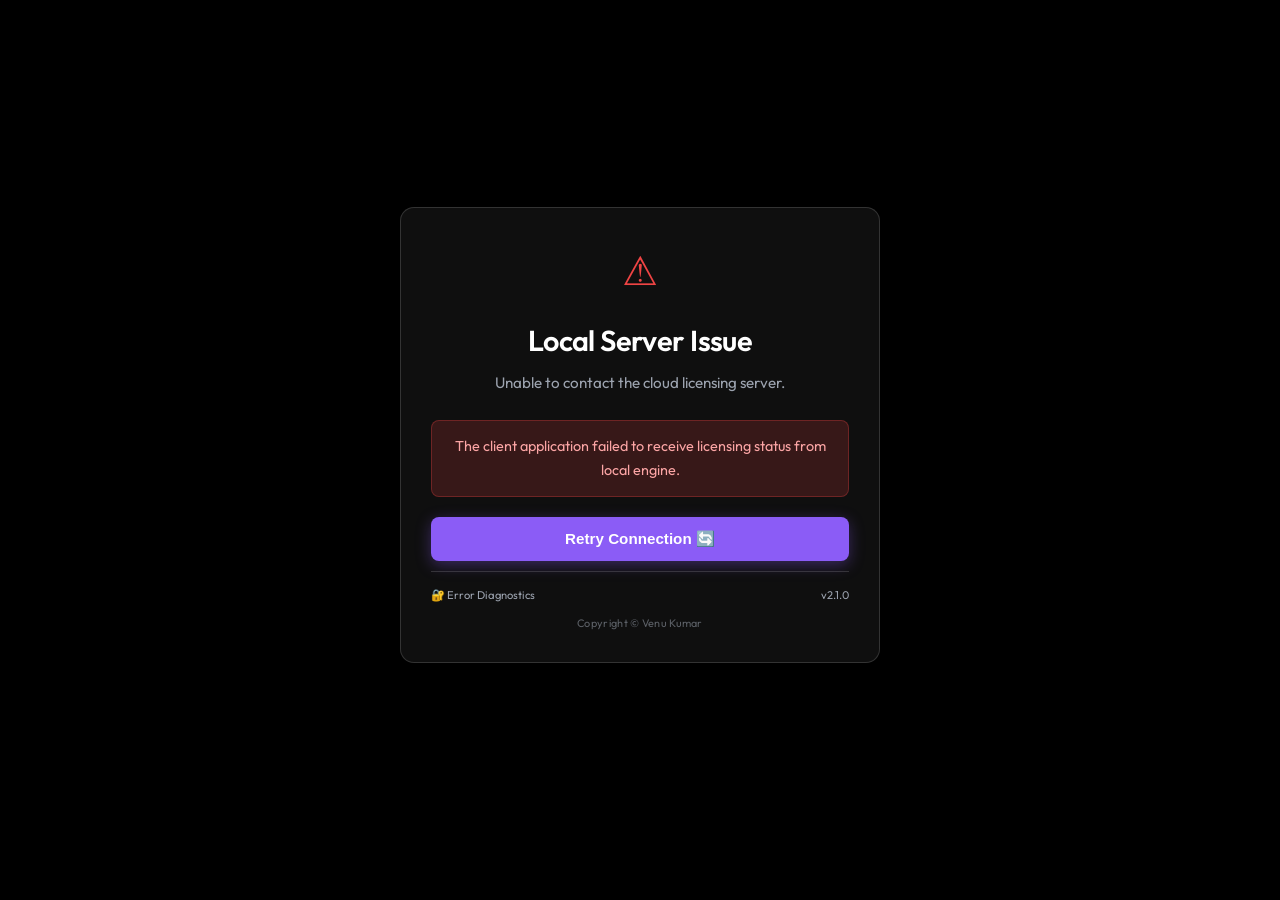
==== commit 85d1bd3c: "Reposition copyright footer inside the licensing card containers to prevent flexbox row-flow layout " ====
--- a/templates/index.html
+++ b/templates/index.html
@@ -187,8 +187,14 @@
                 <p>Establishing secure connection. This may take up to 60 seconds.</p>
                 <div id="lic-loading-timer" style="font-size: 1.2rem; font-weight: bold; margin-top: 10px; color: #8b5cf6;">Connecting...</div>
             </div>
-            <div class="activation-footer">
-                <span>🔐 Cloud Licensing Protocol (v2.1.0)</span>
+            <div class="activation-footer" style="display: flex; flex-direction: column; gap: 6px; font-size: 0.7rem; color: var(--text-muted);">
+                <div style="display: flex; justify-content: space-between; width: 100%;">
+                    <span>🔐 Cloud Licensing Protocol</span>
+                    <span>v2.1.0</span>
+                </div>
+                <div style="text-align: center; opacity: 0.55; margin-top: 4px; font-size: 0.68rem; user-select: none; letter-spacing: 0.3px;">
+                    Copyright &copy; Venu Kumar
+                </div>
             </div>
         </div>
 
@@ -205,8 +211,14 @@
                 </div>
                 <button class="btn btn-primary btn-block" onclick="retryLicenseConnection()">Retry Connection 🔄</button>
             </div>
-            <div class="activation-footer">
-                <span>🔐 Error Diagnostics</span>
+            <div class="activation-footer" style="display: flex; flex-direction: column; gap: 6px; font-size: 0.7rem; color: var(--text-muted);">
+                <div style="display: flex; justify-content: space-between; width: 100%;">
+                    <span>🔐 Error Diagnostics</span>
+                    <span>v2.1.0</span>
+                </div>
+                <div style="text-align: center; opacity: 0.55; margin-top: 4px; font-size: 0.68rem; user-select: none; letter-spacing: 0.3px;">
+                    Copyright &copy; Venu Kumar
+                </div>
             </div>
         </div>
 
@@ -295,15 +307,15 @@
                 </div>
             </div>
             
-            <div class="activation-footer" style="margin-top: 15px; border-top: 1px solid rgba(255,255,255,0.05); padding-top: 10px; display: flex; justify-content: space-between; font-size: 0.7rem; color: var(--text-muted);">
-                <span>🔐 Secure Licensing Protocol</span>
-                <span>v2.1.0</span>
-            </div>
-        </div>
-
-        <!-- Subtle Copyright under the portal -->
-        <div style="text-align: center; color: var(--text-muted); font-size: 11px; margin-top: 15px; font-weight: 400; opacity: 0.55; letter-spacing: 0.3px; user-select: none;">
-            Copyright &copy; Venu Kumar
+            <div class="activation-footer" style="margin-top: 15px; border-top: 1px solid rgba(255,255,255,0.05); padding-top: 10px; display: flex; flex-direction: column; gap: 6px; font-size: 0.7rem; color: var(--text-muted);">
+                <div style="display: flex; justify-content: space-between; width: 100%;">
+                    <span>🔐 Secure Licensing Protocol</span>
+                    <span>v2.1.0</span>
+                </div>
+                <div style="text-align: center; opacity: 0.55; margin-top: 4px; font-size: 0.68rem; user-select: none; letter-spacing: 0.3px;">
+                    Copyright &copy; Venu Kumar
+                </div>
+            </div>
         </div>
     </div>
 
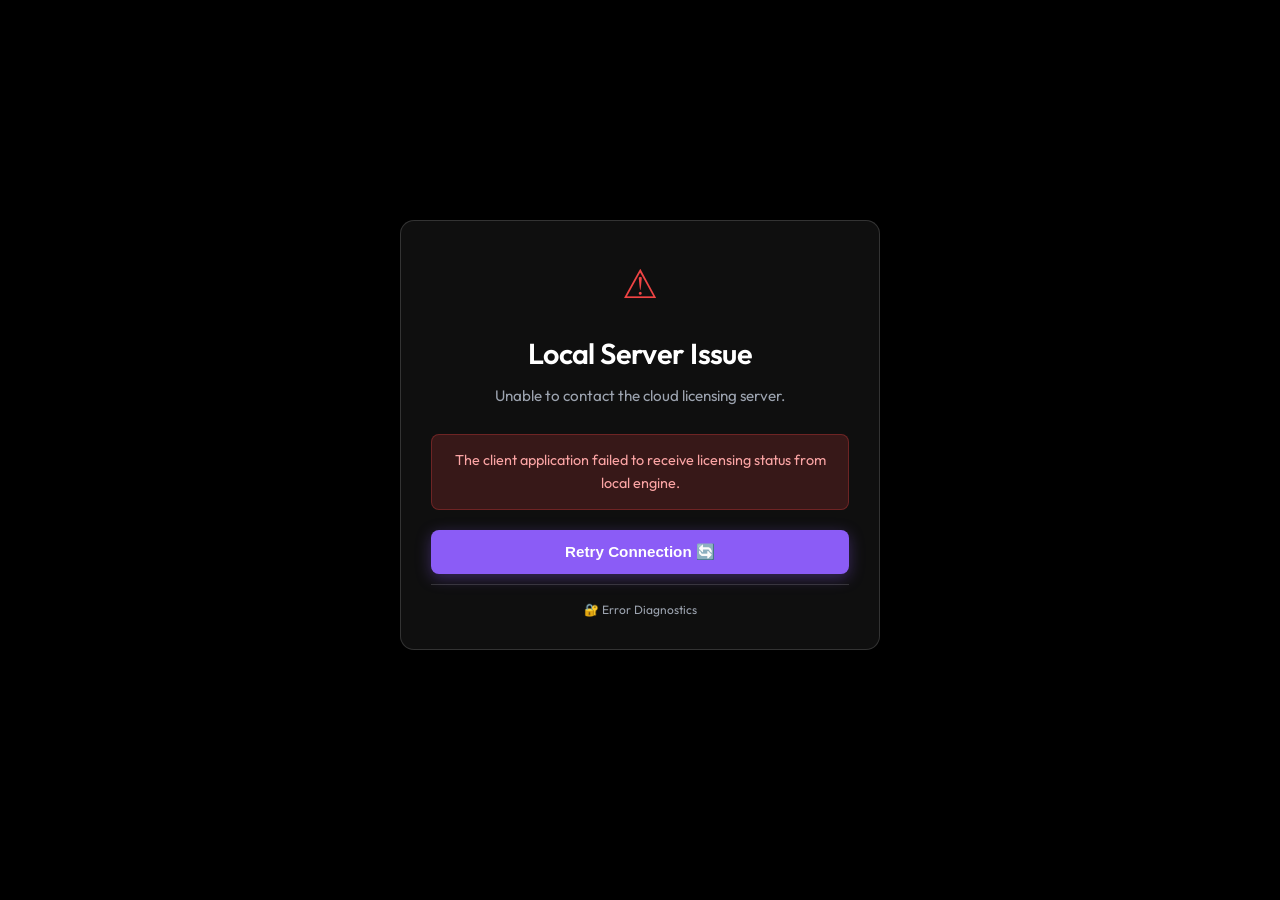
==== commit 46407f02: "Revert active tab copyright footer modifications and keep it only in the app workspace sidebar and r" ====
--- a/templates/index.html
+++ b/templates/index.html
@@ -187,14 +187,8 @@
                 <p>Establishing secure connection. This may take up to 60 seconds.</p>
                 <div id="lic-loading-timer" style="font-size: 1.2rem; font-weight: bold; margin-top: 10px; color: #8b5cf6;">Connecting...</div>
             </div>
-            <div class="activation-footer" style="display: flex; flex-direction: column; gap: 6px; font-size: 0.7rem; color: var(--text-muted);">
-                <div style="display: flex; justify-content: space-between; width: 100%;">
-                    <span>🔐 Cloud Licensing Protocol</span>
-                    <span>v2.1.0</span>
-                </div>
-                <div style="text-align: center; opacity: 0.55; margin-top: 4px; font-size: 0.68rem; user-select: none; letter-spacing: 0.3px;">
-                    Copyright &copy; Venu Kumar
-                </div>
+            <div class="activation-footer">
+                <span>🔐 Cloud Licensing Protocol (v2.1.0)</span>
             </div>
         </div>
 
@@ -211,14 +205,8 @@
                 </div>
                 <button class="btn btn-primary btn-block" onclick="retryLicenseConnection()">Retry Connection 🔄</button>
             </div>
-            <div class="activation-footer" style="display: flex; flex-direction: column; gap: 6px; font-size: 0.7rem; color: var(--text-muted);">
-                <div style="display: flex; justify-content: space-between; width: 100%;">
-                    <span>🔐 Error Diagnostics</span>
-                    <span>v2.1.0</span>
-                </div>
-                <div style="text-align: center; opacity: 0.55; margin-top: 4px; font-size: 0.68rem; user-select: none; letter-spacing: 0.3px;">
-                    Copyright &copy; Venu Kumar
-                </div>
+            <div class="activation-footer">
+                <span>🔐 Error Diagnostics</span>
             </div>
         </div>
 
@@ -307,14 +295,9 @@
                 </div>
             </div>
             
-            <div class="activation-footer" style="margin-top: 15px; border-top: 1px solid rgba(255,255,255,0.05); padding-top: 10px; display: flex; flex-direction: column; gap: 6px; font-size: 0.7rem; color: var(--text-muted);">
-                <div style="display: flex; justify-content: space-between; width: 100%;">
-                    <span>🔐 Secure Licensing Protocol</span>
-                    <span>v2.1.0</span>
-                </div>
-                <div style="text-align: center; opacity: 0.55; margin-top: 4px; font-size: 0.68rem; user-select: none; letter-spacing: 0.3px;">
-                    Copyright &copy; Venu Kumar
-                </div>
+            <div class="activation-footer" style="margin-top: 15px; border-top: 1px solid rgba(255,255,255,0.05); padding-top: 10px; display: flex; justify-content: space-between; font-size: 0.7rem; color: var(--text-muted);">
+                <span>🔐 Secure Licensing Protocol</span>
+                <span>v2.1.0</span>
             </div>
         </div>
     </div>
